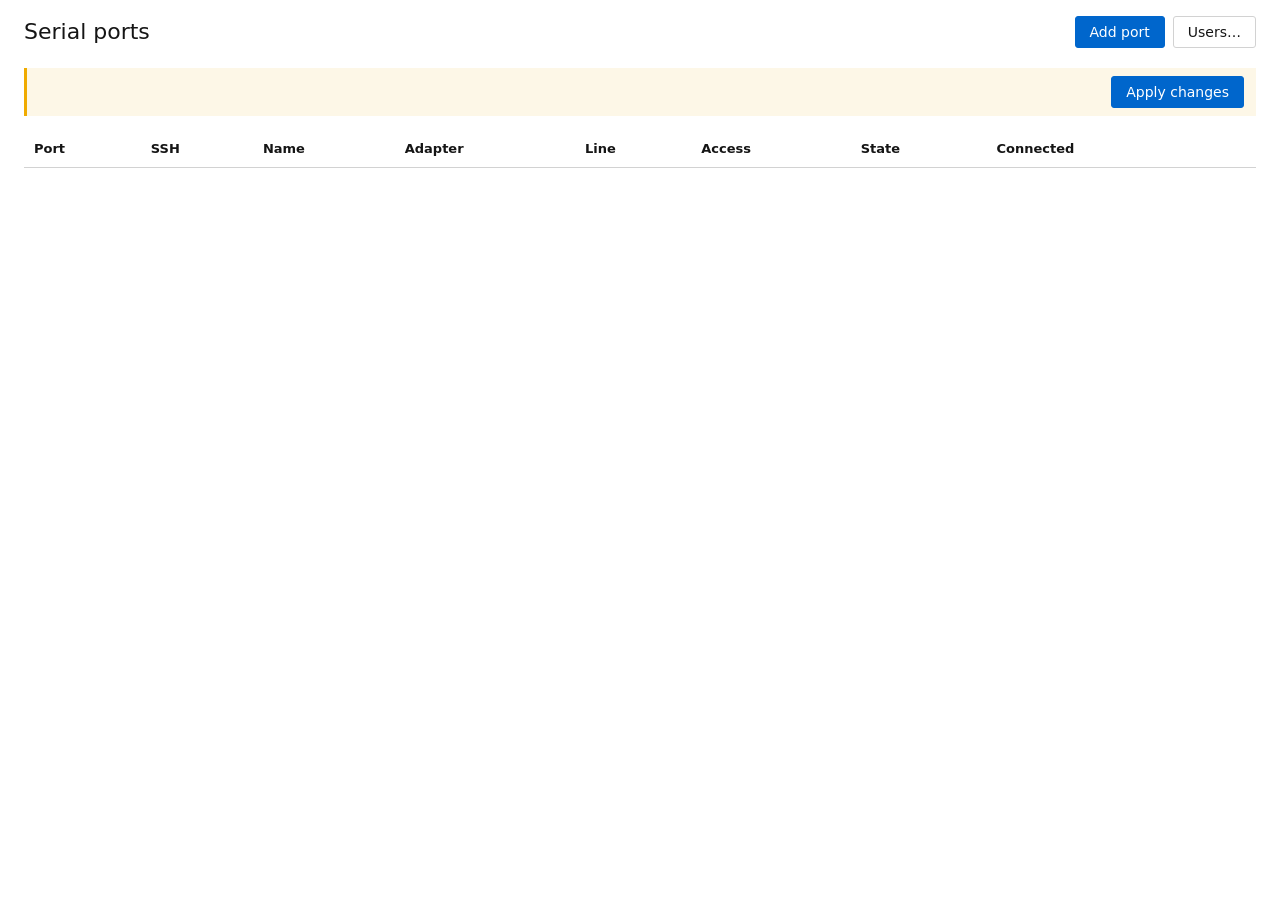
==== termserv/cockpit/index.html @ 236c1841 "Add a Cockpit plugin, on/off switches for both web UIs, configurable login limits - termserv/cockpit" ====
<!DOCTYPE html>
<html lang="en">
<head>
  <meta charset="utf-8">
  <title>Serial ports</title>
  <meta name="viewport" content="width=device-width, initial-scale=1">
  <link rel="stylesheet" href="termserv.css">
  <script src="../base1/cockpit.js"></script>
  <script src="termserv.js" defer></script>
</head>
<body>
  <main>
    <header class="top">
      <div>
        <h1>Serial ports</h1>
        <p class="muted" id="howto"></p>
      </div>
      <div class="actions">
        <button type="button" id="add" class="primary">Add port</button>
        <button type="button" id="users">Users…</button>
      </div>
    </header>

    <div id="alert" class="alert" hidden></div>
    <div id="pending" class="banner warn" hidden>
      <span id="pending-text"></span>
      <button type="button" id="apply" class="primary">Apply changes</button>
    </div>

    <section id="ports-view">
      <table id="ports">
        <thead>
          <tr><th>Port</th><th>SSH</th><th>Name</th><th>Adapter</th><th>Line</th><th>Access</th><th>State</th><th>Connected</th><th></th></tr>
        </thead>
        <tbody></tbody>
      </table>
      <p id="empty" class="muted" hidden>No ports yet. Use <b>Add port</b>.</p>
      <p class="muted small" id="services"></p>
    </section>

    <section id="log-view" hidden>
      <div class="top">
        <h2 id="log-title"></h2>
        <div class="actions">
          <label class="inline"><input type="checkbox" id="log-follow" checked> Follow</label>
          <button type="button" id="log-back">Back</button>
        </div>
      </div>
      <pre id="log"></pre>
    </section>
  </main>

  <dialog id="form-dialog">
    <form id="port-form" method="dialog">
      <h2 id="form-title"></h2>
      <div class="grid">
        <label for="f-number">Port number</label>
        <input id="f-number" name="number" type="number" min="1" max="512" required>
        <label for="f-name">Name</label>
        <input id="f-name" name="name" placeholder="router1" maxlength="32">
        <label for="f-usb">USB socket</label>
        <select id="f-usb" name="usb_path"></select>
        <label for="f-device">Device path</label>
        <input id="f-device" name="device">
        <label for="f-baud">Baud rate</label>
        <select id="f-baud" name="baud"></select>
        <label for="f-parity">Parity</label>
        <select id="f-parity" name="parity"></select>
        <label for="f-groups">Allowed groups</label>
        <input id="f-groups" name="groups" placeholder="empty = everyone in the serial group">
      </div>
      <label class="inline"><input type="checkbox" id="f-enabled" name="enabled"> Enabled</label>
      <label class="inline"><input type="checkbox" id="f-ondemand" name="ondemand"> Open only while someone is connected (no logging while idle)</label>
      <p id="form-error" class="error"></p>
      <div class="actions">
        <button type="submit" class="primary" value="save">Save</button>
        <button type="button" id="form-cancel">Cancel</button>
      </div>
    </form>
  </dialog>

  <dialog id="confirm-dialog">
    <p id="confirm-text"></p>
    <div class="actions">
      <button type="button" id="confirm-yes" class="danger">Yes</button>
      <button type="button" id="confirm-no">No</button>
    </div>
  </dialog>
</body>
</html>
---- termserv/cockpit/termserv.css ----
:root {
  --bg: #ffffff; --fg: #151515; --muted: #6a6e73; --border: #d2d2d2; --row: #f5f5f5;
  --primary: #0066cc; --primary-fg: #ffffff; --danger: #c9190b; --warn-bg: #fdf7e7; --warn-border: #f0ab00;
  --ok: #3e8635; --bad: #c9190b; --info: #009596; --err-bg: #faeae8;
  color-scheme: light;
}
:root.dark {
  --bg: #1b1d21; --fg: #e0e0e0; --muted: #a2a6ab; --border: #44474c; --row: #26292d;
  --primary: #73bcf7; --primary-fg: #151515; --danger: #fe5142; --warn-bg: #3d2c00; --warn-border: #f0ab00;
  --ok: #7cc674; --bad: #fe5142; --info: #73c5c5; --err-bg: #470000;
  color-scheme: dark;
}
* { box-sizing: border-box; }
body { margin: 0; background: var(--bg); color: var(--fg); font: 14px/1.45 "Red Hat Text", system-ui, sans-serif; }
main { padding: 16px 24px; max-width: 1400px; }
h1 { font-size: 22px; margin: 0 0 4px; font-weight: 500; }
h2 { font-size: 18px; margin: 0 0 12px; font-weight: 500; }
.top { display: flex; flex-wrap: wrap; gap: 12px; justify-content: space-between; align-items: flex-start; margin-bottom: 16px; }
.actions { display: flex; flex-wrap: wrap; gap: 8px; align-items: center; }
.muted { color: var(--muted); margin: 0; }
.small { font-size: 12px; margin-top: 12px; }
code { font-family: "Red Hat Mono", ui-monospace, monospace; }
button { font: inherit; padding: 5px 14px; border-radius: 3px; border: 1px solid var(--border); background: transparent; color: var(--fg); cursor: pointer; }
button:hover { border-color: var(--primary); }
button.primary { background: var(--primary); border-color: var(--primary); color: var(--primary-fg); }
button.danger { background: var(--danger); border-color: var(--danger); color: #fff; }
button.link { border: none; padding: 2px 6px; color: var(--primary); }
button:disabled { opacity: .5; cursor: default; }
table { border-collapse: collapse; width: 100%; }
th, td { text-align: left; padding: 8px 10px; border-bottom: 1px solid var(--border); vertical-align: top; }
th { font-weight: 600; font-size: 13px; }
tbody tr:hover { background: var(--row); }
td.acts { white-space: nowrap; text-align: right; }
.state-up { color: var(--ok); } .state-down { color: var(--bad); } .state-released { color: var(--info); }
.state-disabled, .state-idle { color: var(--muted); } .state-unknown { color: var(--warn-border); }
.badge { display: inline-block; font-size: 11px; padding: 0 6px; border-radius: 10px; border: 1px solid var(--bad); color: var(--bad); margin-left: 6px; }
.banner { display: flex; gap: 12px; align-items: center; justify-content: space-between; padding: 8px 12px; margin-bottom: 16px; border-left: 3px solid var(--warn-border); background: var(--warn-bg); }
.alert { padding: 8px 12px; margin-bottom: 16px; border-left: 3px solid var(--bad); background: var(--err-bg); white-space: pre-wrap; }
.alert.ok { border-left-color: var(--ok); background: var(--row); }
pre#log { background: var(--row); border: 1px solid var(--border); padding: 12px; height: 70vh; overflow: auto; white-space: pre-wrap; word-break: break-all; font: 13px/1.35 "Red Hat Mono", ui-monospace, monospace; margin: 0; }
dialog { border: 1px solid var(--border); border-radius: 4px; background: var(--bg); color: var(--fg); padding: 20px 24px; width: min(640px, calc(100vw - 32px)); }
dialog::backdrop { background: rgba(0, 0, 0, .5); }
.grid { display: grid; grid-template-columns: 140px 1fr; gap: 10px 12px; align-items: center; margin-bottom: 12px; }
input, select { font: inherit; padding: 5px 8px; border: 1px solid var(--border); border-radius: 3px; background: var(--bg); color: var(--fg); width: 100%; }
input[type=checkbox] { width: auto; margin: 0 6px 0 0; }
label.inline { display: flex; align-items: center; margin: 6px 0; }
.error { color: var(--bad); min-height: 1.2em; white-space: pre-wrap; }
@media (max-width: 720px) {
  main { padding: 12px 16px; }
  .grid { grid-template-columns: 1fr; }
  table, thead, tbody, tr, td, th { display: block; }
  thead { display: none; }
  tr { border-bottom: 1px solid var(--border); padding: 6px 0; }
  td { border: none; padding: 2px 0; }
  td::before { content: attr(data-label) ": "; color: var(--muted); }
  td.acts { text-align: left; }
  td.acts::before { content: ""; }
}
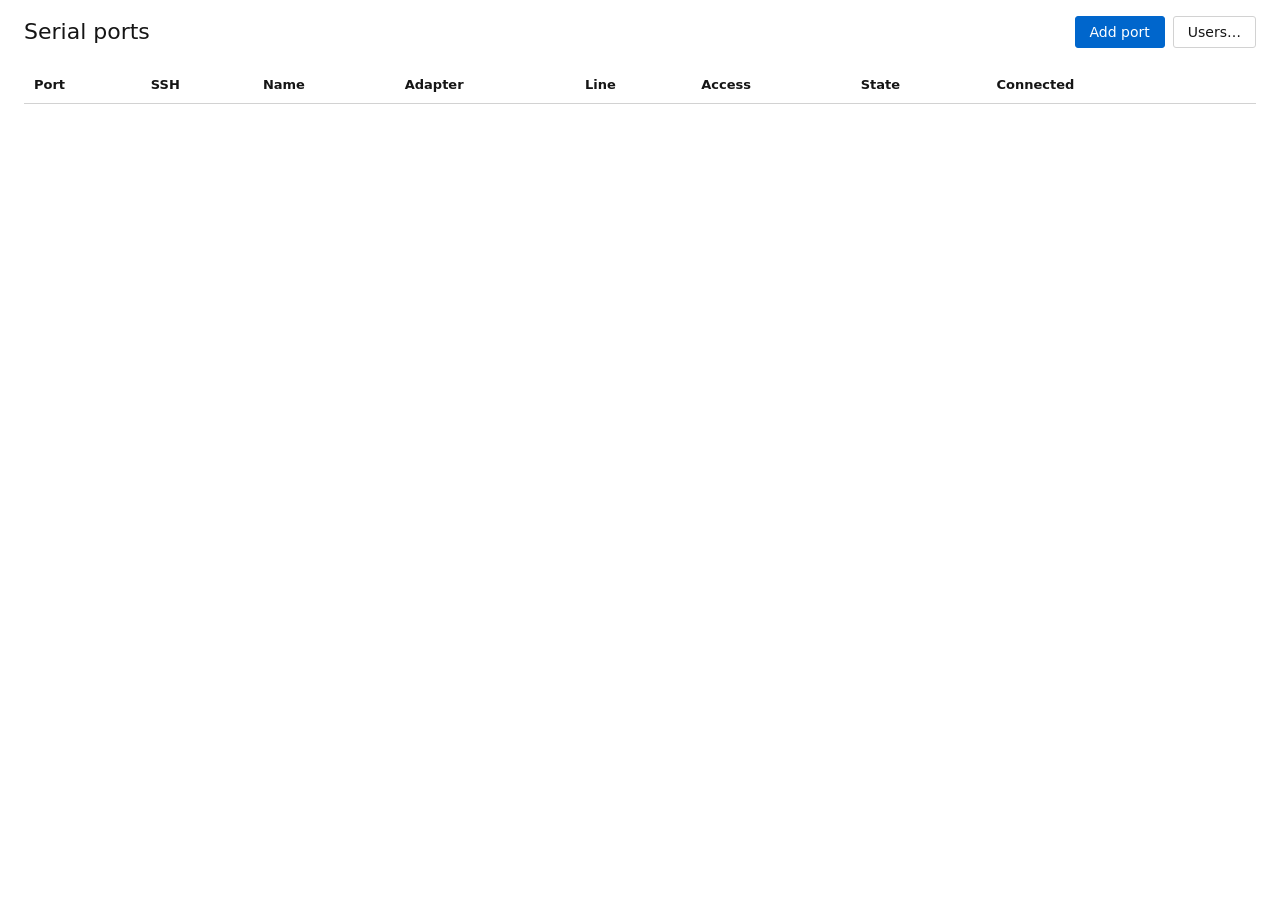
==== commit 7a4d0e61: "Turn conserver's default XON/XOFF off; add per-port flow control conserver enables ixon and ixoff on" ====
--- a/termserv/cockpit/index.html
+++ b/termserv/cockpit/index.html
@@ -66,6 +66,8 @@
         <select id="f-baud" name="baud"></select>
         <label for="f-parity">Parity</label>
         <select id="f-parity" name="parity"></select>
+        <label for="f-flow">Flow control</label>
+        <select id="f-flow" name="flow"></select>
         <label for="f-groups">Allowed groups</label>
         <input id="f-groups" name="groups" placeholder="empty = everyone in the serial group">
       </div>
--- a/termserv/cockpit/termserv.css
+++ b/termserv/cockpit/termserv.css
@@ -1,3 +1,6 @@
+/* The hidden attribute must win over display rules such as .banner { display: flex }. */
+[hidden] { display: none !important; }
+
 :root {
   --bg: #ffffff; --fg: #151515; --muted: #6a6e73; --border: #d2d2d2; --row: #f5f5f5;
   --primary: #0066cc; --primary-fg: #ffffff; --danger: #c9190b; --warn-bg: #fdf7e7; --warn-border: #f0ab00;
@@ -24,7 +27,7 @@
 button:hover { border-color: var(--primary); }
 button.primary { background: var(--primary); border-color: var(--primary); color: var(--primary-fg); }
 button.danger { background: var(--danger); border-color: var(--danger); color: #fff; }
-button.link { border: none; padding: 2px 6px; color: var(--primary); }
+button.link, a.link { border: none; padding: 2px 6px; color: var(--primary); text-decoration: none; }
 button:disabled { opacity: .5; cursor: default; }
 table { border-collapse: collapse; width: 100%; }
 th, td { text-align: left; padding: 8px 10px; border-bottom: 1px solid var(--border); vertical-align: top; }
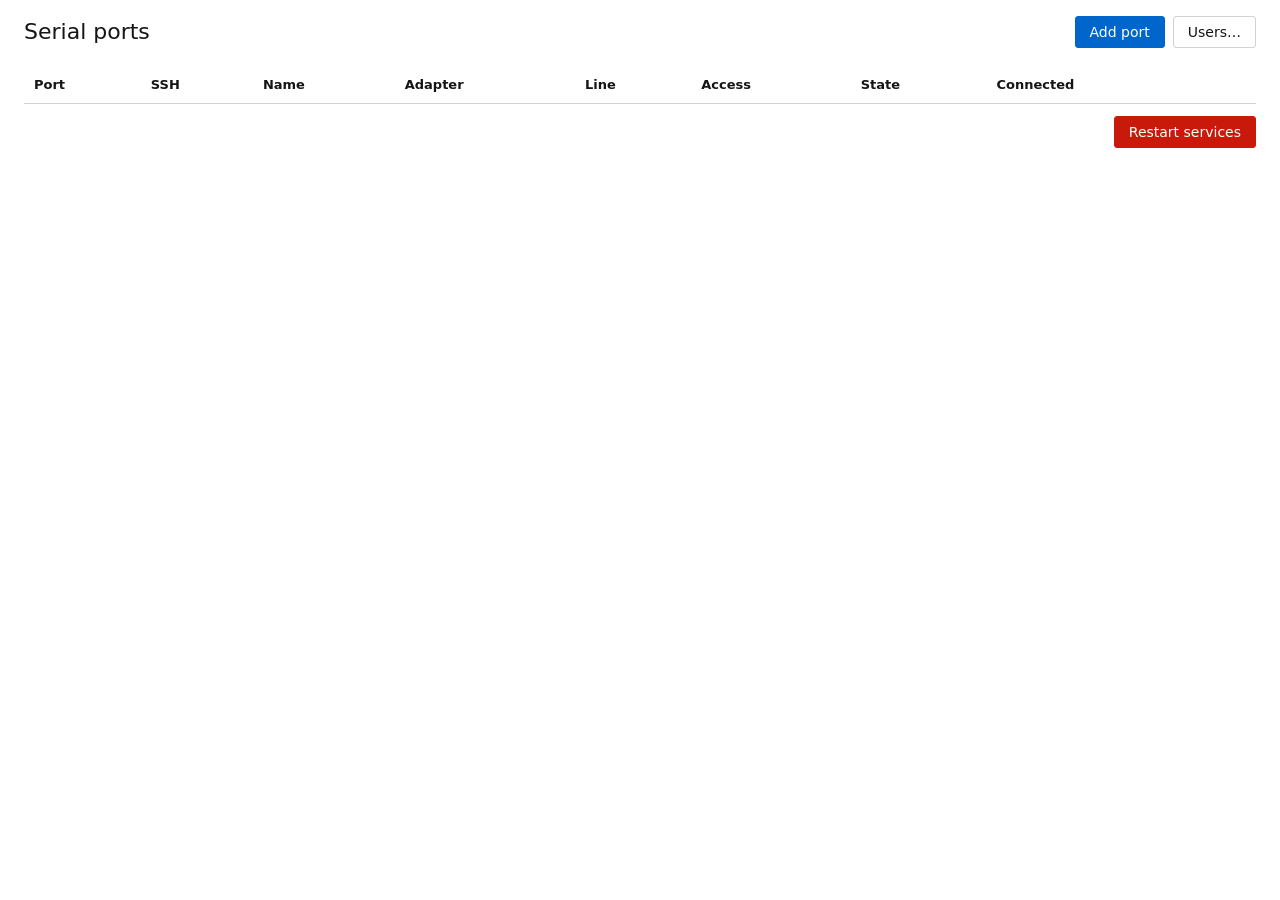
==== commit 8ebe5f04: "Add a restart-services option to termservctl, the TUI, the web UI and Cockpit termservctl restart, t" ====
--- a/termserv/cockpit/index.html
+++ b/termserv/cockpit/index.html
@@ -35,7 +35,10 @@
         <tbody></tbody>
       </table>
       <p id="empty" class="muted" hidden>No ports yet. Use <b>Add port</b>.</p>
-      <p class="muted small" id="services"></p>
+      <div class="services">
+        <p class="muted small" id="services"></p>
+        <button type="button" id="restart" class="danger">Restart services</button>
+      </div>
     </section>
 
     <section id="log-view" hidden>
@@ -66,8 +69,6 @@
         <select id="f-baud" name="baud"></select>
         <label for="f-parity">Parity</label>
         <select id="f-parity" name="parity"></select>
-        <label for="f-flow">Flow control</label>
-        <select id="f-flow" name="flow"></select>
         <label for="f-groups">Allowed groups</label>
         <input id="f-groups" name="groups" placeholder="empty = everyone in the serial group">
       </div>
--- a/termserv/cockpit/termserv.css
+++ b/termserv/cockpit/termserv.css
@@ -59,3 +59,5 @@
   td.acts { text-align: left; }
   td.acts::before { content: ""; }
 }
+.services { display: flex; align-items: center; justify-content: space-between; gap: 12px; flex-wrap: wrap; margin-top: 12px; }
+.services .small { margin-top: 0; }
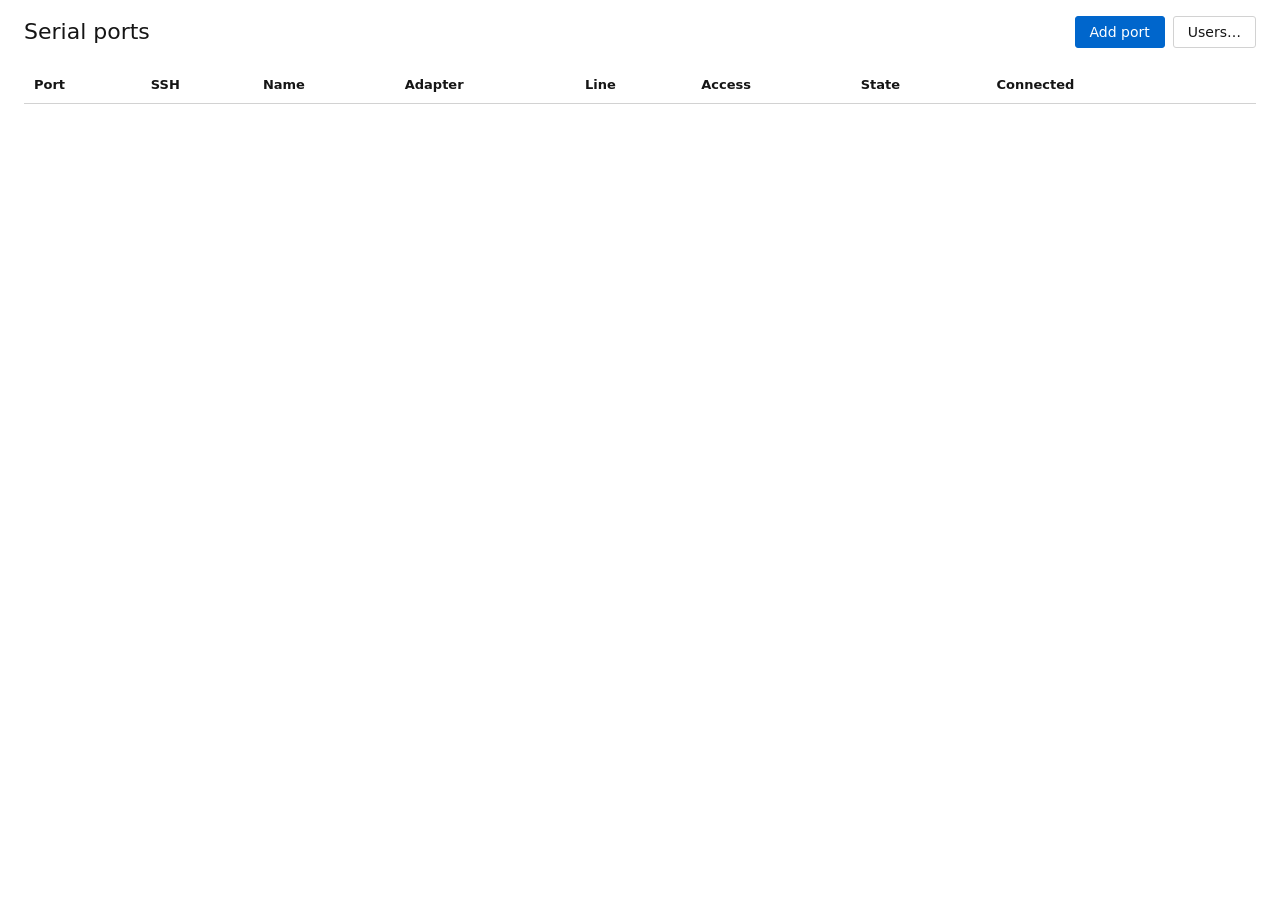
==== commit bddfc644: "Merge pull request #15 from kameleon995/claude/project-thread-3trm5v Turn conserver's default XON/XO" ====
--- a/termserv/cockpit/index.html
+++ b/termserv/cockpit/index.html
@@ -35,10 +35,7 @@
         <tbody></tbody>
       </table>
       <p id="empty" class="muted" hidden>No ports yet. Use <b>Add port</b>.</p>
-      <div class="services">
-        <p class="muted small" id="services"></p>
-        <button type="button" id="restart" class="danger">Restart services</button>
-      </div>
+      <p class="muted small" id="services"></p>
     </section>
 
     <section id="log-view" hidden>
@@ -69,6 +66,8 @@
         <select id="f-baud" name="baud"></select>
         <label for="f-parity">Parity</label>
         <select id="f-parity" name="parity"></select>
+        <label for="f-flow">Flow control</label>
+        <select id="f-flow" name="flow"></select>
         <label for="f-groups">Allowed groups</label>
         <input id="f-groups" name="groups" placeholder="empty = everyone in the serial group">
       </div>
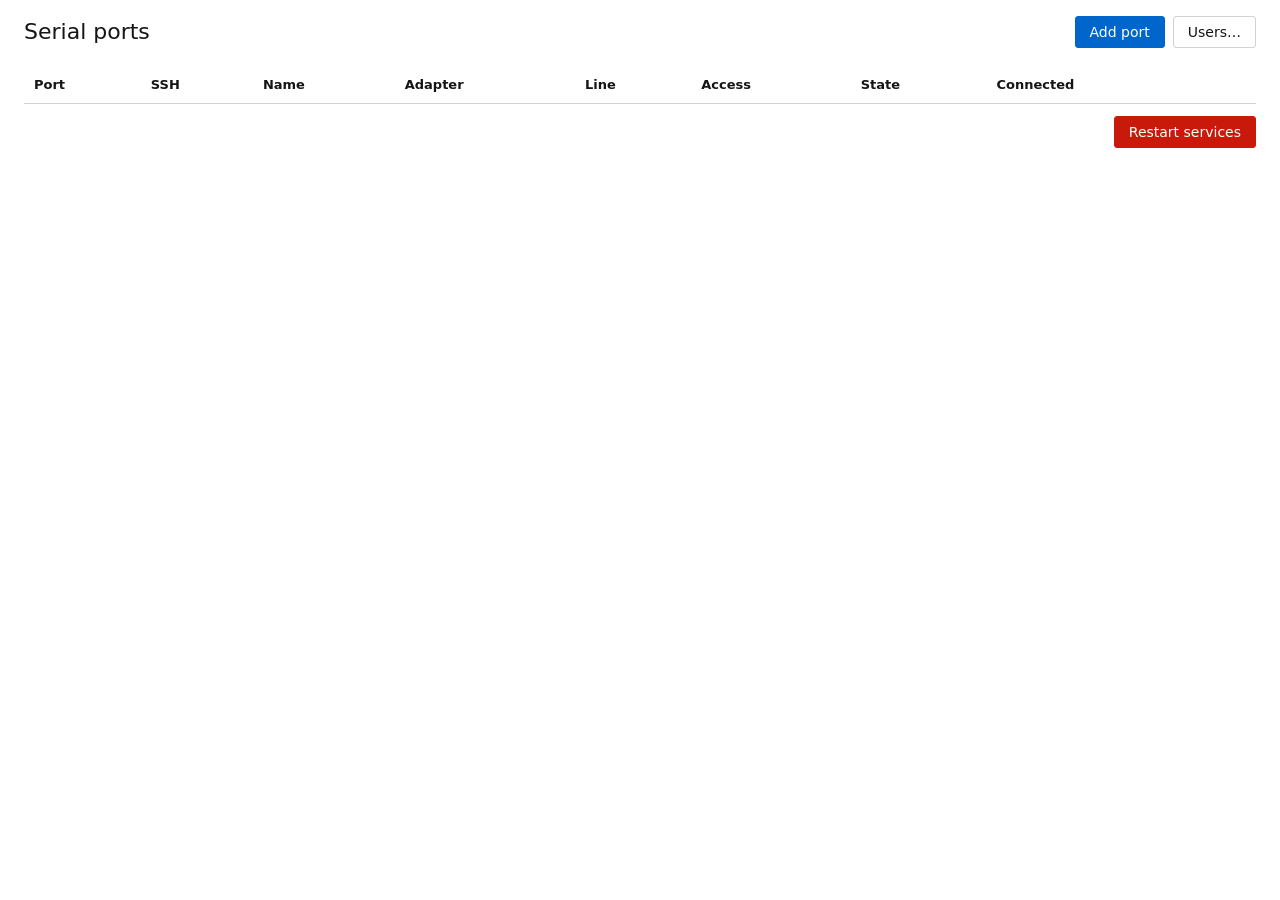
==== commit 1acfe13e: "Merge pull request #16 from kameleon995/claude/project-thread-wjdjdq Add a restart-services option t" ====
--- a/termserv/cockpit/index.html
+++ b/termserv/cockpit/index.html
@@ -35,7 +35,10 @@
         <tbody></tbody>
       </table>
       <p id="empty" class="muted" hidden>No ports yet. Use <b>Add port</b>.</p>
-      <p class="muted small" id="services"></p>
+      <div class="services">
+        <p class="muted small" id="services"></p>
+        <button type="button" id="restart" class="danger">Restart services</button>
+      </div>
     </section>
 
     <section id="log-view" hidden>
